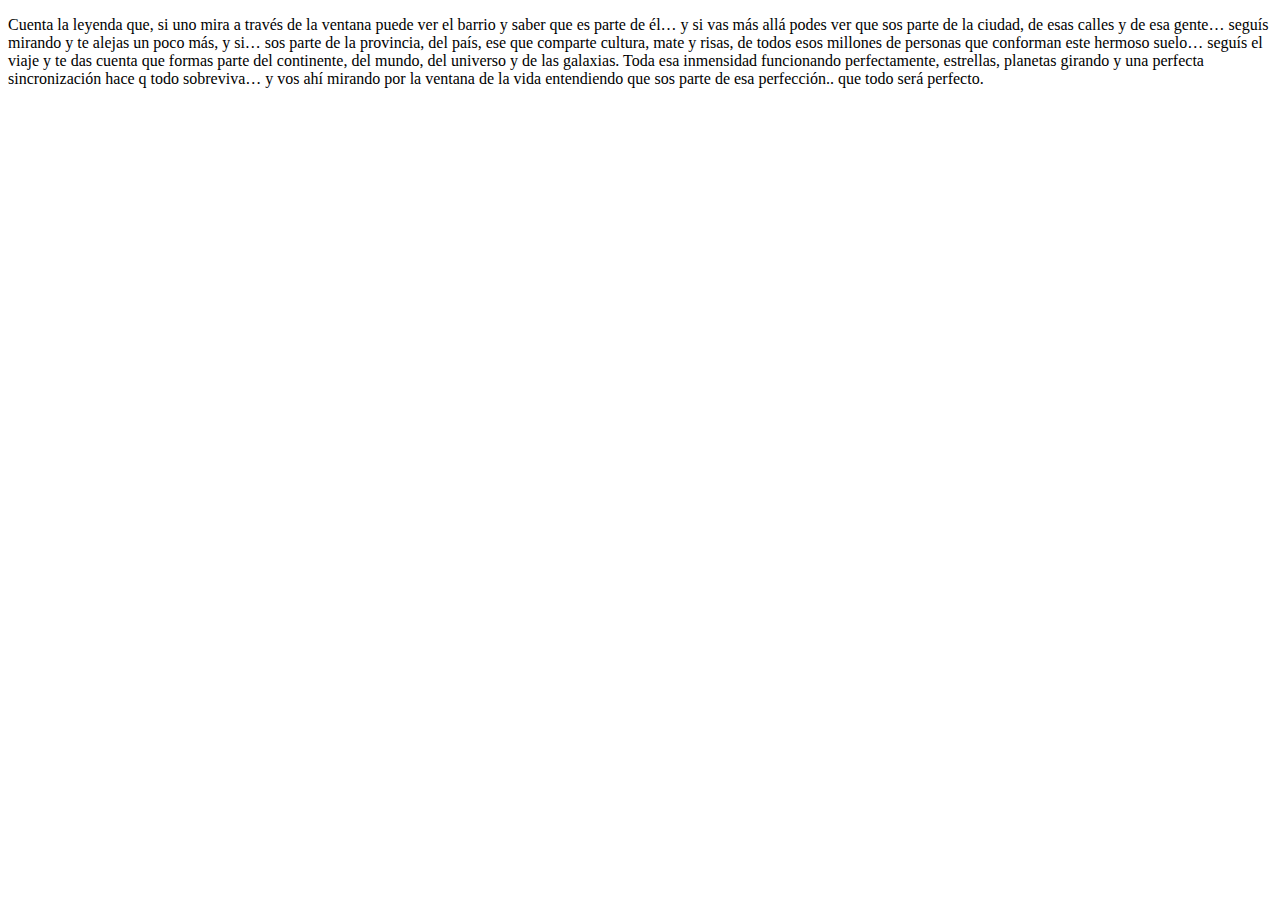
==== invitacion.html @ 7ec5f174 "primero" ====
<!DOCTYPE html>
<html lang="en">
<head>
    <meta charset="UTF-8">
    <meta http-equiv="X-UA-Compatible" content="IE=edge">
    <meta name="viewport" content="width=device-width, initial-scale=1.0">
    <title>Document</title>
</head>
<body>
    <div>
        <div class="imagenventana"></div>
        <p>Cuenta la leyenda que, si uno mira a través de la ventana puede ver el barrio y saber que es parte de él… y si vas más allá podes ver que sos parte de la ciudad, de esas calles y de esa gente… seguís mirando y te alejas un poco más, y si… sos parte de la provincia, del país, ese que comparte cultura, mate y risas, de todos esos millones de personas que conforman este hermoso suelo… seguís el viaje y te das cuenta que formas parte del continente, del mundo, del universo y de las galaxias. Toda esa inmensidad funcionando perfectamente, estrellas, planetas girando y una perfecta sincronización hace q todo sobreviva… y vos ahí mirando por la ventana de la vida entendiendo que sos parte de esa perfección.. que todo será perfecto.</p>
    </div>
</body>
</html>
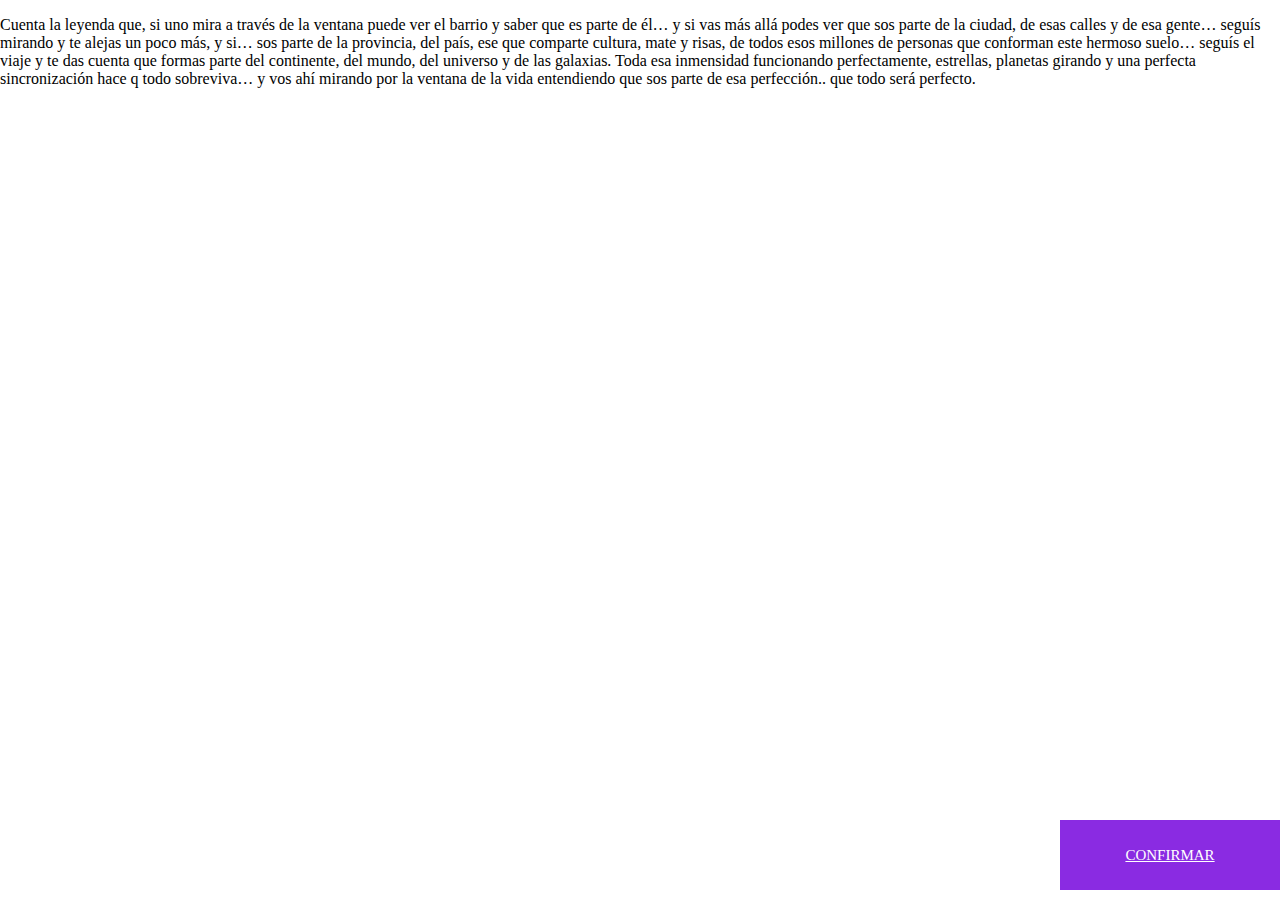
==== commit d5561357: "segundo" ====
--- a/invitacion.html
+++ b/invitacion.html
@@ -5,11 +5,14 @@
     <meta http-equiv="X-UA-Compatible" content="IE=edge">
     <meta name="viewport" content="width=device-width, initial-scale=1.0">
     <title>Document</title>
+    <link rel="stylesheet" href="style.css">
 </head>
 <body>
+    <div class="boton leyenda">Ver la leyenda</div>
     <div>
         <div class="imagenventana"></div>
         <p>Cuenta la leyenda que, si uno mira a través de la ventana puede ver el barrio y saber que es parte de él… y si vas más allá podes ver que sos parte de la ciudad, de esas calles y de esa gente… seguís mirando y te alejas un poco más, y si… sos parte de la provincia, del país, ese que comparte cultura, mate y risas, de todos esos millones de personas que conforman este hermoso suelo… seguís el viaje y te das cuenta que formas parte del continente, del mundo, del universo y de las galaxias. Toda esa inmensidad funcionando perfectamente, estrellas, planetas girando y una perfecta sincronización hace q todo sobreviva… y vos ahí mirando por la ventana de la vida entendiendo que sos parte de esa perfección.. que todo será perfecto.</p>
     </div>
+    <a href="https://web.whatsapp.com/" class="boton leyenda">Confirmar</div>
 </body>
 </html>--- a/style.css
+++ b/style.css
@@ -0,0 +1,91 @@
+body{
+   margin: 0;
+}
+.boton{
+    background-color: blueviolet;
+    color: white;
+    width: 200px;
+    height: 50px;
+    font-size: 15px;
+    padding: 10px;
+    line-height: 50px;
+    position: fixed;
+    text-align: center;
+    text-transform: uppercase;
+}
+.grano{
+    top: 10px;
+    left: 0;
+}
+.leyenda{
+    bottom: 10px;
+    right: 0;
+}
+.contenedor{
+    width:700px ;
+    height: 700px;
+    background-color: aquamarine;
+   position: relative;
+   margin: auto;
+   margin-top: 10px;
+}
+
+.cajas{
+   position: absolute;
+  
+}
+.uno{
+    width:600px ;
+    height: 600px;
+    background-color: blue;
+    top: 50px;
+    left: 50px;
+}
+.dos{
+    width:450px;
+    height: 450px;
+    background-color: burlywood;
+    top:75px;
+    left:75px;
+}
+.tres{
+    width:300px ;
+    height: 300px;
+    background-color: cyan;
+    top:75px ;
+    left:75px ;
+}
+.cuatro{
+    width:150px ;
+    height: 150px;
+    background-color: darkorange;
+    top: 75px;
+    left:75px ;
+}
+.cinco{
+    width:60px ;
+    height: 60px;
+    background-color: deeppink;
+    top:45px ;
+    left:45px ;
+}
+.seis{
+    width:20px ;
+    height: 20px;
+    background-color: forestgreen;
+    position: absolute;
+    left: 20px;
+    top: 20px;
+}
+
+.contenedor:hover{
+    background-image: url("ventana.jpg");
+}
+.cajas:hover{
+    background-image: url("ventana.jpg");
+}
+
+/*PAGINA INVITACION*/
+.imagenventana{
+
+}
